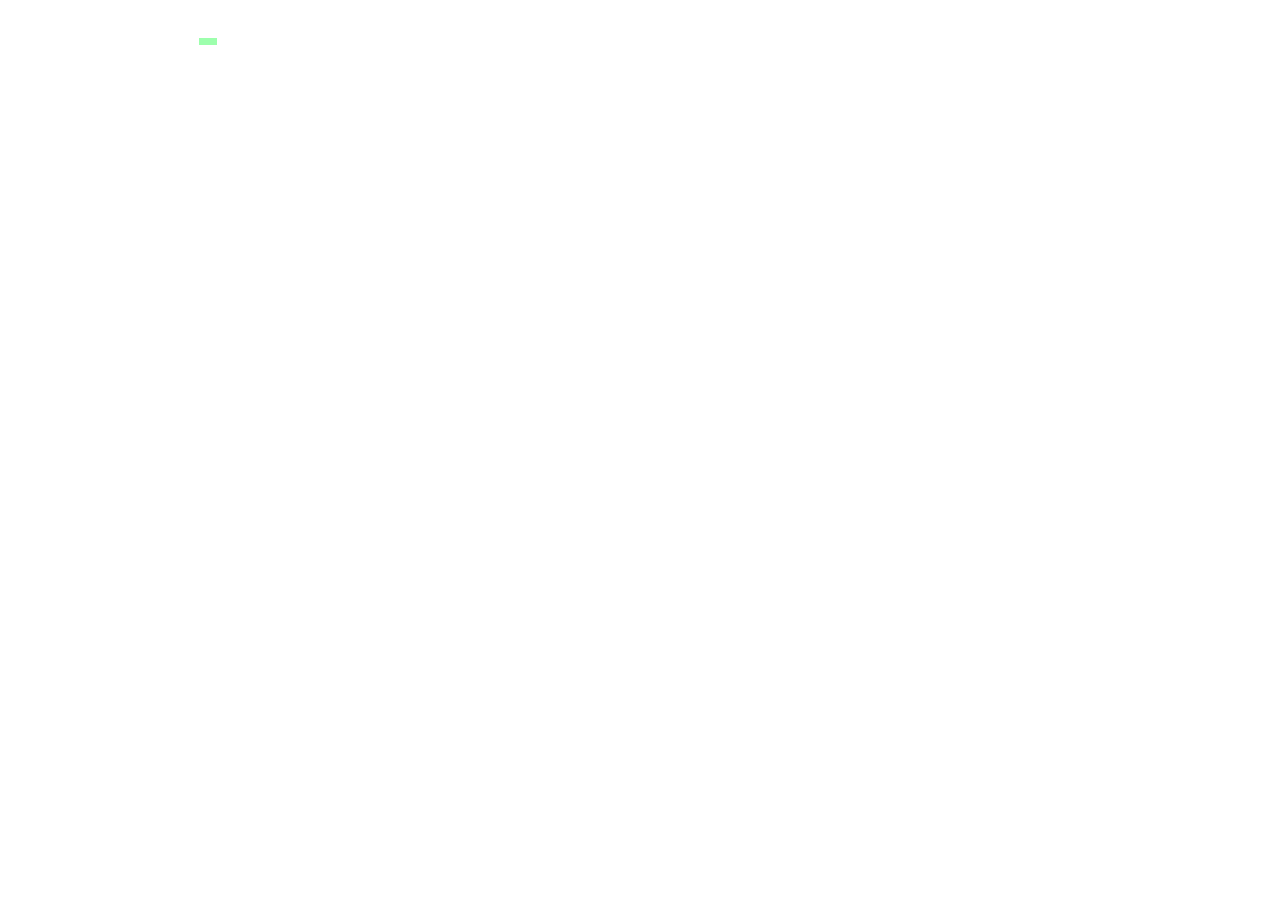
==== blog.html @ f17c619e "blog page added with BT5" ====
<!doctype html>
<html lang="en">
  <head>
    <meta charset="utf-8">
    <meta name="viewport" content="width=device-width, initial-scale=1">
    <title>Speed Monster</title>
    <link href="https://cdn.jsdelivr.net/npm/bootstrap@5.2.1/dist/css/bootstrap.min.css" rel="stylesheet" integrity="sha384-iYQeCzEYFbKjA/T2uDLTpkwGzCiq6soy8tYaI1GyVh/UjpbCx/TYkiZhlZB6+fzT" crossorigin="anonymous">
    <!-- Favicon added -->
    <link rel="shortcut icon" href="tyoing.svg" type="image/x-icon">
    <link rel="preconnect" href="https://fonts.googleapis.com" />
    <link rel="preconnect" href="https://fonts.gstatic.com" crossorigin />
    <link
      href="https://fonts.googleapis.com/css2?family=Zilla+Slab:wght@300;400;500&display=swap"
      rel="stylesheet"
    />
  </head>
  <body class="container bg-dark">
    <header>
      <nav class="navbar bg-light">
        <div class="container">
          <a class="navbar-brand bg-dark" href="#">
            <img src="logo.png" alt="Bootstrap">
          </a>
        </div>
      </nav>
    </header>
    <main>
      
    </main>
    <footer>

    </footer>
    <script src="https://cdn.jsdelivr.net/npm/bootstrap@5.2.1/dist/js/bootstrap.bundle.min.js" integrity="sha384-u1OknCvxWvY5kfmNBILK2hRnQC3Pr17a+RTT6rIHI7NnikvbZlHgTPOOmMi466C8" crossorigin="anonymous"></script>
  </body>
</html>
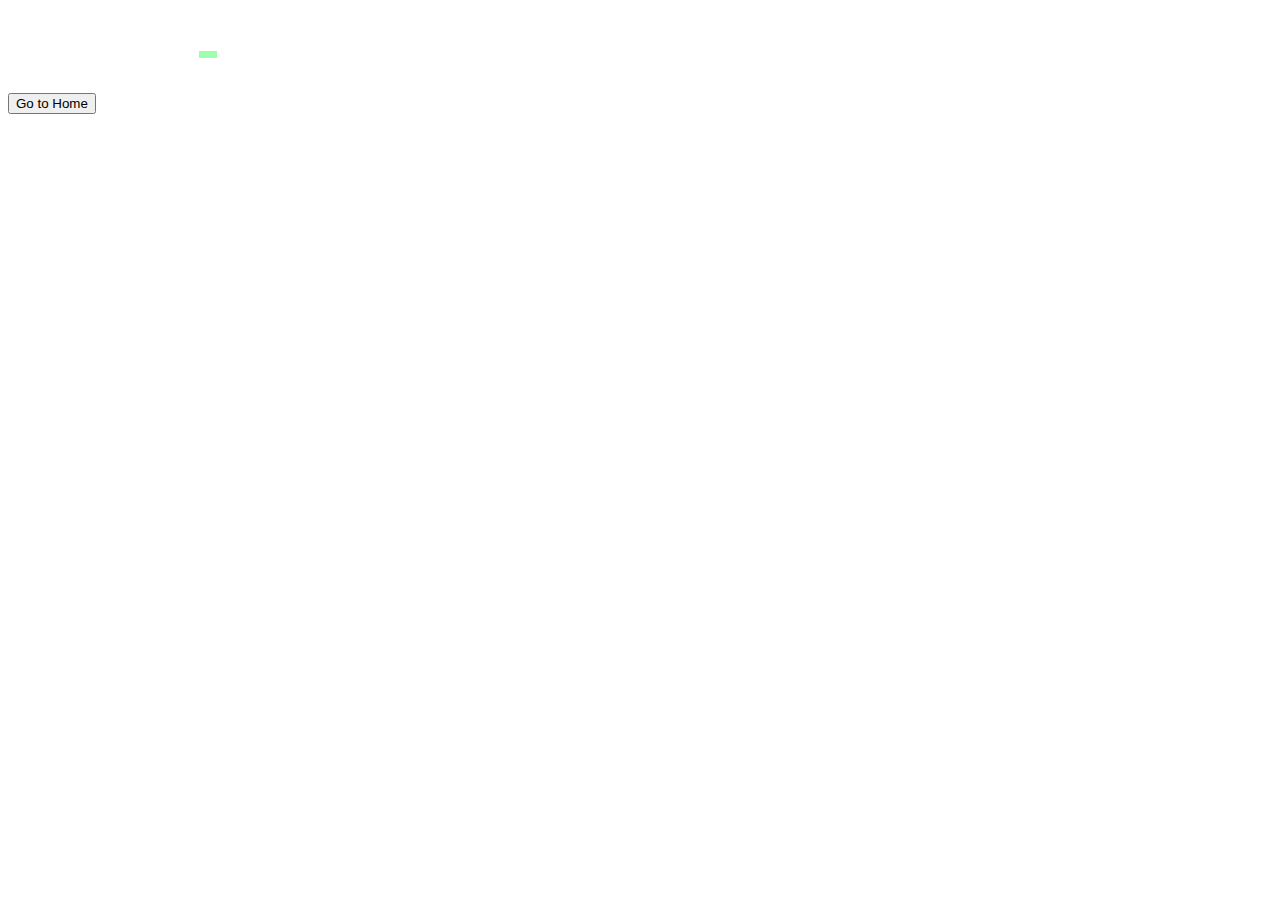
==== commit 3f65dfe1: "css fixed for navbar & Modal box" ====
--- a/blog.html
+++ b/blog.html
@@ -1,35 +1,37 @@
 <!doctype html>
 <html lang="en">
-  <head>
-    <meta charset="utf-8">
-    <meta name="viewport" content="width=device-width, initial-scale=1">
-    <title>Speed Monster</title>
-    <link href="https://cdn.jsdelivr.net/npm/bootstrap@5.2.1/dist/css/bootstrap.min.css" rel="stylesheet" integrity="sha384-iYQeCzEYFbKjA/T2uDLTpkwGzCiq6soy8tYaI1GyVh/UjpbCx/TYkiZhlZB6+fzT" crossorigin="anonymous">
-    <!-- Favicon added -->
-    <link rel="shortcut icon" href="tyoing.svg" type="image/x-icon">
-    <link rel="preconnect" href="https://fonts.googleapis.com" />
-    <link rel="preconnect" href="https://fonts.gstatic.com" crossorigin />
-    <link
-      href="https://fonts.googleapis.com/css2?family=Zilla+Slab:wght@300;400;500&display=swap"
-      rel="stylesheet"
-    />
-  </head>
-  <body class="container bg-dark">
-    <header>
-      <nav class="navbar bg-light">
-        <div class="container">
-          <a class="navbar-brand bg-dark" href="#">
-            <img src="logo.png" alt="Bootstrap">
-          </a>
-        </div>
-      </nav>
-    </header>
-    <main>
-      
-    </main>
-    <footer>
 
-    </footer>
-    <script src="https://cdn.jsdelivr.net/npm/bootstrap@5.2.1/dist/js/bootstrap.bundle.min.js" integrity="sha384-u1OknCvxWvY5kfmNBILK2hRnQC3Pr17a+RTT6rIHI7NnikvbZlHgTPOOmMi466C8" crossorigin="anonymous"></script>
-  </body>
+<head>
+  <meta charset="utf-8">
+  <meta name="viewport" content="width=device-width, initial-scale=1">
+  <title>Typing Word Monster</title>
+  <link href="https://cdn.jsdelivr.net/npm/bootstrap@5.2.1/dist/css/bootstrap.min.css" rel="stylesheet"
+    integrity="sha384-iYQeCzEYFbKjA/T2uDLTpkwGzCiq6soy8tYaI1GyVh/UjpbCx/TYkiZhlZB6+fzT" crossorigin="anonymous">
+  <!-- Favicon added -->
+  <link rel="shortcut icon" href="tyoing.svg" type="image/x-icon">
+  <link rel="preconnect" href="https://fonts.googleapis.com" />
+  <link rel="preconnect" href="https://fonts.gstatic.com" crossorigin />
+  <link href="https://fonts.googleapis.com/css2?family=Zilla+Slab:wght@300;400;500&display=swap" rel="stylesheet" />
+</head>
+
+<body class="container bg-dark">
+  <header>
+    <nav class="navbar bg-dark">
+      <form class="container-fluid justify-content-start d-flex justify-content-around">
+        <h1 class=""><img src="./logo.png" /></h1>
+        <button class="btn btn-outline-success me-2" type="button" onclick="window.location.href ='index.html'">Go to Home</button>
+      </form>
+    </nav>
+  </header>
+  <main>
+
+  </main>
+  <footer>
+
+  </footer>
+  <script src="https://cdn.jsdelivr.net/npm/bootstrap@5.2.1/dist/js/bootstrap.bundle.min.js"
+    integrity="sha384-u1OknCvxWvY5kfmNBILK2hRnQC3Pr17a+RTT6rIHI7NnikvbZlHgTPOOmMi466C8"
+    crossorigin="anonymous"></script>
+</body>
+
 </html>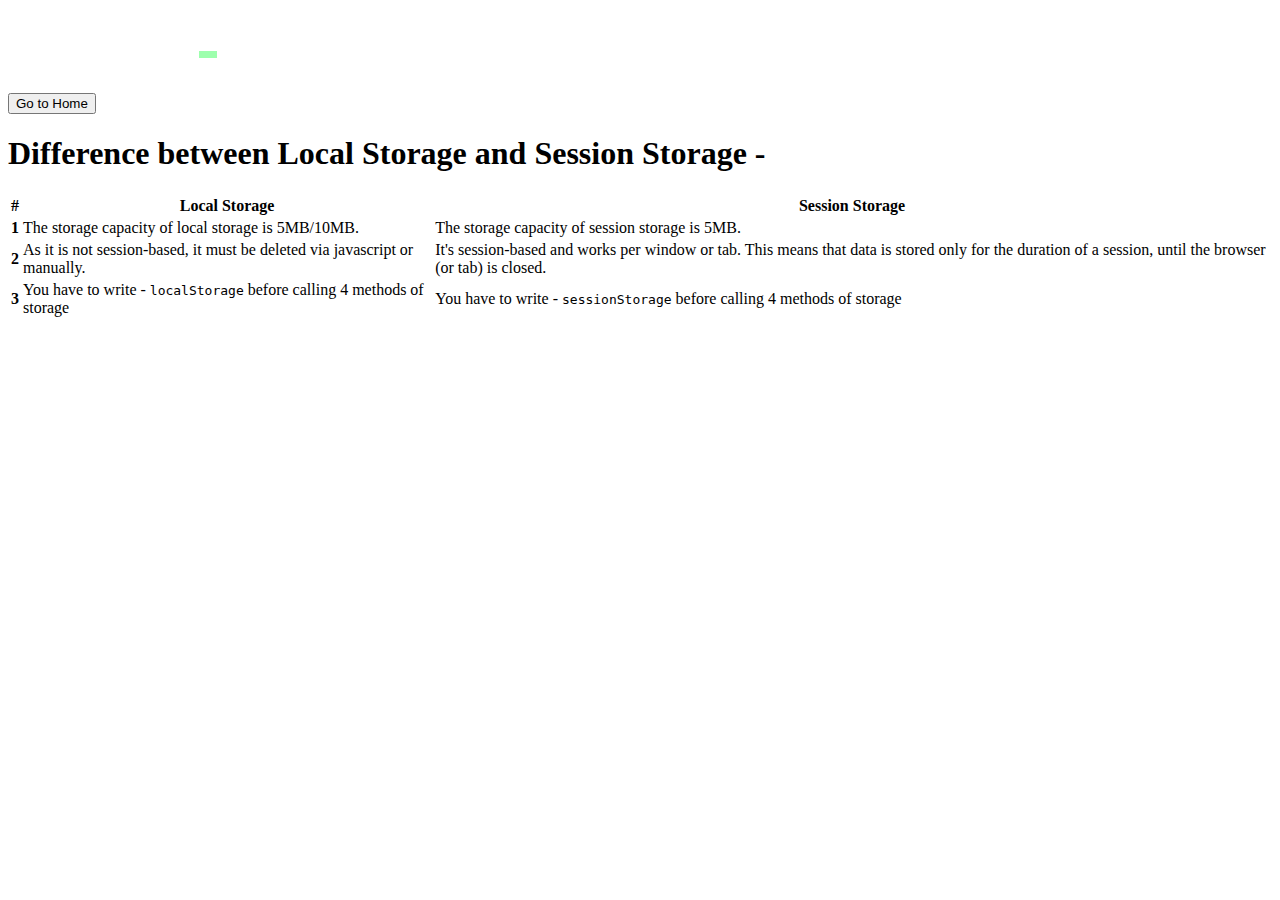
==== commit 47e1284f: "storage diff has added" ====
--- a/blog.html
+++ b/blog.html
@@ -18,13 +18,42 @@
   <header>
     <nav class="navbar bg-dark">
       <form class="container-fluid justify-content-start d-flex justify-content-around">
-        <h1 class=""><img src="./logo.png" /></h1>
-        <button class="btn btn-outline-success me-2" type="button" onclick="window.location.href ='index.html'">Go to Home</button>
+        <h1 class="mb-5"><img src="./logo.png" /></h1>
+        <button class="btn btn-outline-success me-2" type="button" onclick="window.location.href ='index.html'">Go to
+          Home</button>
       </form>
     </nav>
   </header>
-  <main>
-
+  <main class="mt-2">
+    <h1 class="fs-1 mt-2 text-light"> Difference between <strong>Local Storage</strong> and <strong>Session Storage</strong> -</h1>
+    <table>
+      <table class="table pt-5 text-light">
+        <thead>
+          <tr>
+            <th scope="col">#</th>
+            <th scope="col">Local Storage</th>
+            <th scope="col">Session Storage</th>
+          </tr>
+        </thead>
+        <tbody>
+          <tr>
+            <th scope="row">1</th>
+            <td>The storage capacity of local storage is 5MB/10MB.</td>
+            <td>The storage capacity of session storage is 5MB.</td>
+          </tr>
+          <tr>
+            <th scope="row">2</th>
+            <td>As it is not session-based, it must be deleted via javascript or manually.</td>
+            <td>It's session-based and works per window or tab. This means that data is stored only for the duration of a session, until the browser (or tab) is closed.</td>
+          </tr>
+          <tr>
+            <th scope="row">3</th>
+            <td>You have to write - <code>localStorage</code> before calling 4 methods of storage</td>
+            <td>You have to write - <code>sessionStorage</code> before calling 4 methods of storage</td>
+          </tr>
+        </tbody>
+      </table>
+    </table>
   </main>
   <footer>
 
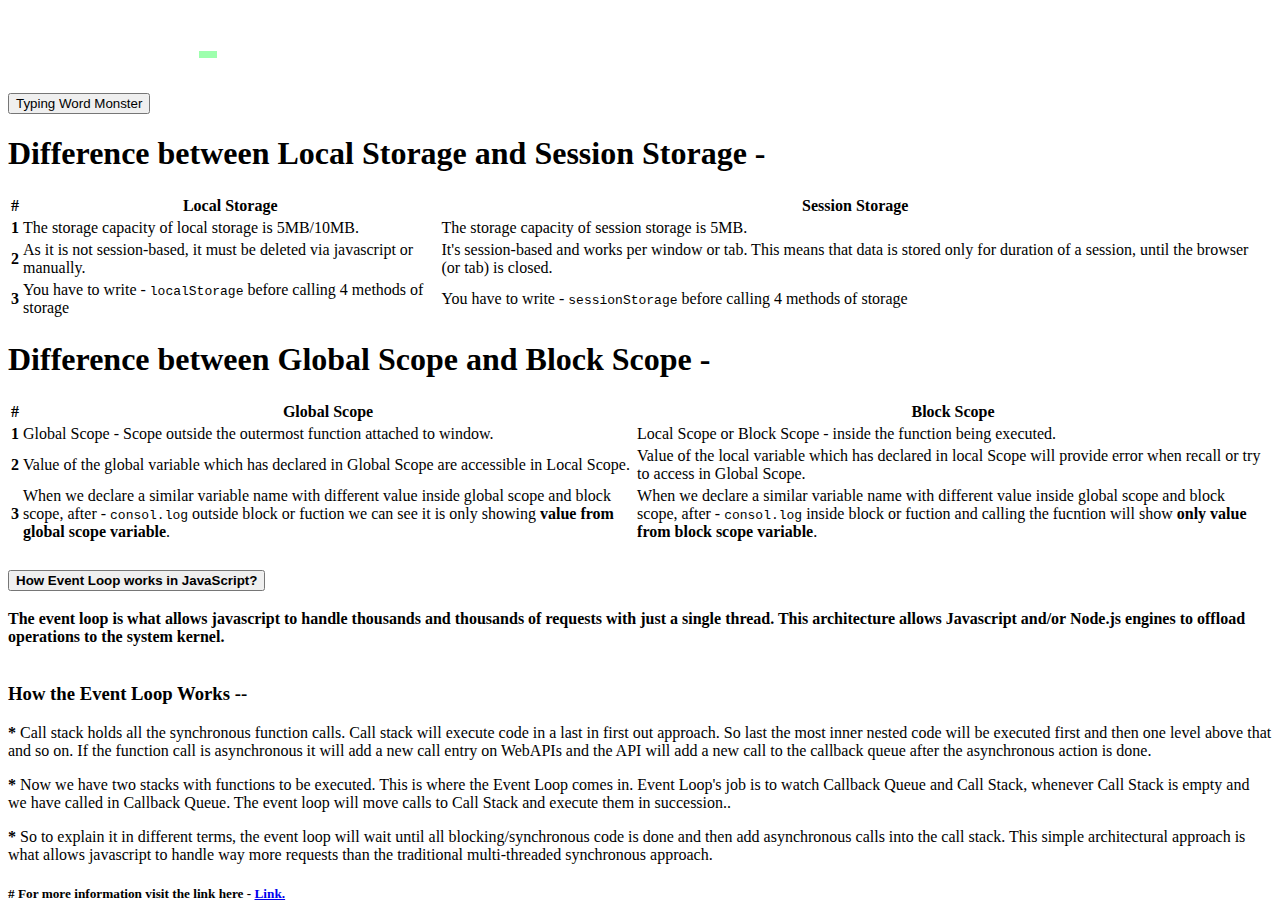
==== commit ab48fad5: "blog page finalized" ====
--- a/blog.html
+++ b/blog.html
@@ -19,41 +19,117 @@
     <nav class="navbar bg-dark">
       <form class="container-fluid justify-content-start d-flex justify-content-around">
         <h1 class="mb-5"><img src="./logo.png" /></h1>
-        <button class="btn btn-outline-success me-2" type="button" onclick="window.location.href ='index.html'">Go to
-          Home</button>
+        <button class="btn btn-outline-success me-2" type="button" onclick="window.location.href ='index.html'">Typing Word Monster</button>
       </form>
     </nav>
   </header>
   <main class="mt-2">
-    <h1 class="fs-1 mt-2 text-light"> Difference between <strong>Local Storage</strong> and <strong>Session Storage</strong> -</h1>
-    <table>
-      <table class="table pt-5 text-light">
-        <thead>
-          <tr>
-            <th scope="col">#</th>
-            <th scope="col">Local Storage</th>
-            <th scope="col">Session Storage</th>
-          </tr>
-        </thead>
-        <tbody>
-          <tr>
-            <th scope="row">1</th>
-            <td>The storage capacity of local storage is 5MB/10MB.</td>
-            <td>The storage capacity of session storage is 5MB.</td>
-          </tr>
-          <tr>
-            <th scope="row">2</th>
-            <td>As it is not session-based, it must be deleted via javascript or manually.</td>
-            <td>It's session-based and works per window or tab. This means that data is stored only for the duration of a session, until the browser (or tab) is closed.</td>
-          </tr>
-          <tr>
-            <th scope="row">3</th>
-            <td>You have to write - <code>localStorage</code> before calling 4 methods of storage</td>
-            <td>You have to write - <code>sessionStorage</code> before calling 4 methods of storage</td>
-          </tr>
-        </tbody>
+    <!-- Local Storage vs Session Storage -->
+    <div>
+      <h1 class="fs-1 mt-2 text-light"> Difference between <strong>Local Storage</strong> and <strong>Session
+          Storage</strong>
+        -</h1>
+      <table>
+        <table class="table pt-5 text-light">
+          <thead>
+            <tr>
+              <th scope="col">#</th>
+              <th scope="col">Local Storage</th>
+              <th scope="col">Session Storage</th>
+            </tr>
+          </thead>
+          <tbody>
+            <tr>
+              <th scope="row">1</th>
+              <td>The storage capacity of local storage is 5MB/10MB.</td>
+              <td>The storage capacity of session storage is 5MB.</td>
+            </tr>
+            <tr>
+              <th scope="row">2</th>
+              <td>As it is not session-based, it must be deleted via javascript or manually.</td>
+              <td>It's session-based and works per window or tab. This means that data is stored only for duration of a
+                session, until the browser (or tab) is closed.</td>
+            </tr>
+            <tr>
+              <th scope="row">3</th>
+              <td>You have to write - <code>localStorage</code> before calling 4 methods of storage</td>
+              <td>You have to write - <code>sessionStorage</code> before calling 4 methods of storage</td>
+            </tr>
+          </tbody>
+        </table>
       </table>
-    </table>
+    </div>
+    <!-- Global Scope vs Block Scope -->
+    <div>
+      <h1 class="fs-1 mt-2 text-light"> Difference between <strong>Global Scope</strong> and <strong>Block
+          Scope</strong>
+        -</h1>
+      <table>
+        <table class="table pt-5 text-light">
+          <thead>
+            <tr>
+              <th scope="col">#</th>
+              <th scope="col">Global Scope</th>
+              <th scope="col">Block Scope</th>
+            </tr>
+          </thead>
+          <tbody>
+            <tr>
+              <th scope="row">1</th>
+              <td>Global Scope - Scope outside the outermost function attached to window.</td>
+              <td>Local Scope or Block Scope - inside the function being executed.</td>
+            </tr>
+            <tr>
+              <th scope="row">2</th>
+              <td>Value of the global variable which has declared in Global Scope are accessible in Local Scope.</td>
+              <td>Value of the local variable which has declared in local Scope will provide error when recall or try to
+                access in Global Scope.</td>
+            </tr>
+            <tr>
+              <th scope="row">3</th>
+              <td>When we declare a similar variable name with different value inside global scope and block scope,
+                after - <code>consol.log</code> outside block or fuction we can see it is only showing <strong>value
+                  from global scope variable</strong>.</td>
+              <td>When we declare a similar variable name with different value inside global scope and block scope,
+                after - <code>consol.log</code> inside block or fuction and calling the fucntion will show <strong>only
+                  value from block scope variable</strong>.</td>
+            </tr>
+          </tbody>
+        </table>
+      </table>
+    </div>
+    <!-- Event Loop -->
+    <div class="my-5">
+      <div class="accordion" id="accordionExample">
+        <div class="accordion-item">
+          <h2 class="accordion-header" id="headingOne">
+            <button class="accordion-button" type="button" data-bs-toggle="collapse" data-bs-target="#collapseOne"
+              aria-expanded="true" aria-controls="collapseOne">
+              <strong class="text-primary fs-1">How Event Loop works in JavaScript?</strong>
+            </button>
+          </h2>
+          <div id="collapseOne" class="accordion-collapse collapse show" aria-labelledby="headingOne"
+            data-bs-parent="#accordionExample">
+            <div class="accordion-body">
+              <strong>The event loop is what allows javascript to handle thousands and thousands of requests with just a
+                single thread. This architecture allows Javascript and/or Node.js engines to offload operations to the
+                system kernel.</strong>
+              <br>
+              <br>
+              <h3 class="text-info mb-3">How the Event Loop Works --</h3>
+              <p><strong>*</strong> Call stack holds all the synchronous function calls. Call stack will execute code in a last in first out approach. So last the most inner nested code will be executed first and then one level above that and so on. If the function call is asynchronous it will add a new call entry on WebAPIs and the API will add a new call to the callback queue after the asynchronous action is done.</p>
+              <p><strong>*</strong> Now we have two stacks with functions to be executed. This is where the Event Loop comes in. Event Loop's job is to
+              watch Callback Queue and Call Stack, whenever Call Stack is empty and we have called in Callback Queue. The event loop
+              will move calls to Call Stack and execute them in succession..</p>
+              <p><strong>*</strong> So to explain it in different terms, the event loop will wait until all blocking/synchronous code is done and then add
+              asynchronous calls into the call stack. This simple architectural approach is what allows javascript to handle way more
+              requests than the traditional multi-threaded synchronous approach.</p>
+              <h5 class="text-warning"><strong>#</strong> For more information visit the link here - <a href="https://www.youtube.com/watch?v=8aGhZQkoFbQ&vl=en" target="_blank" rel="noopener noreferrer">Link.</a></h5>
+            </div>
+          </div>
+        </div>
+      </div>
+    </div>
   </main>
   <footer>
 
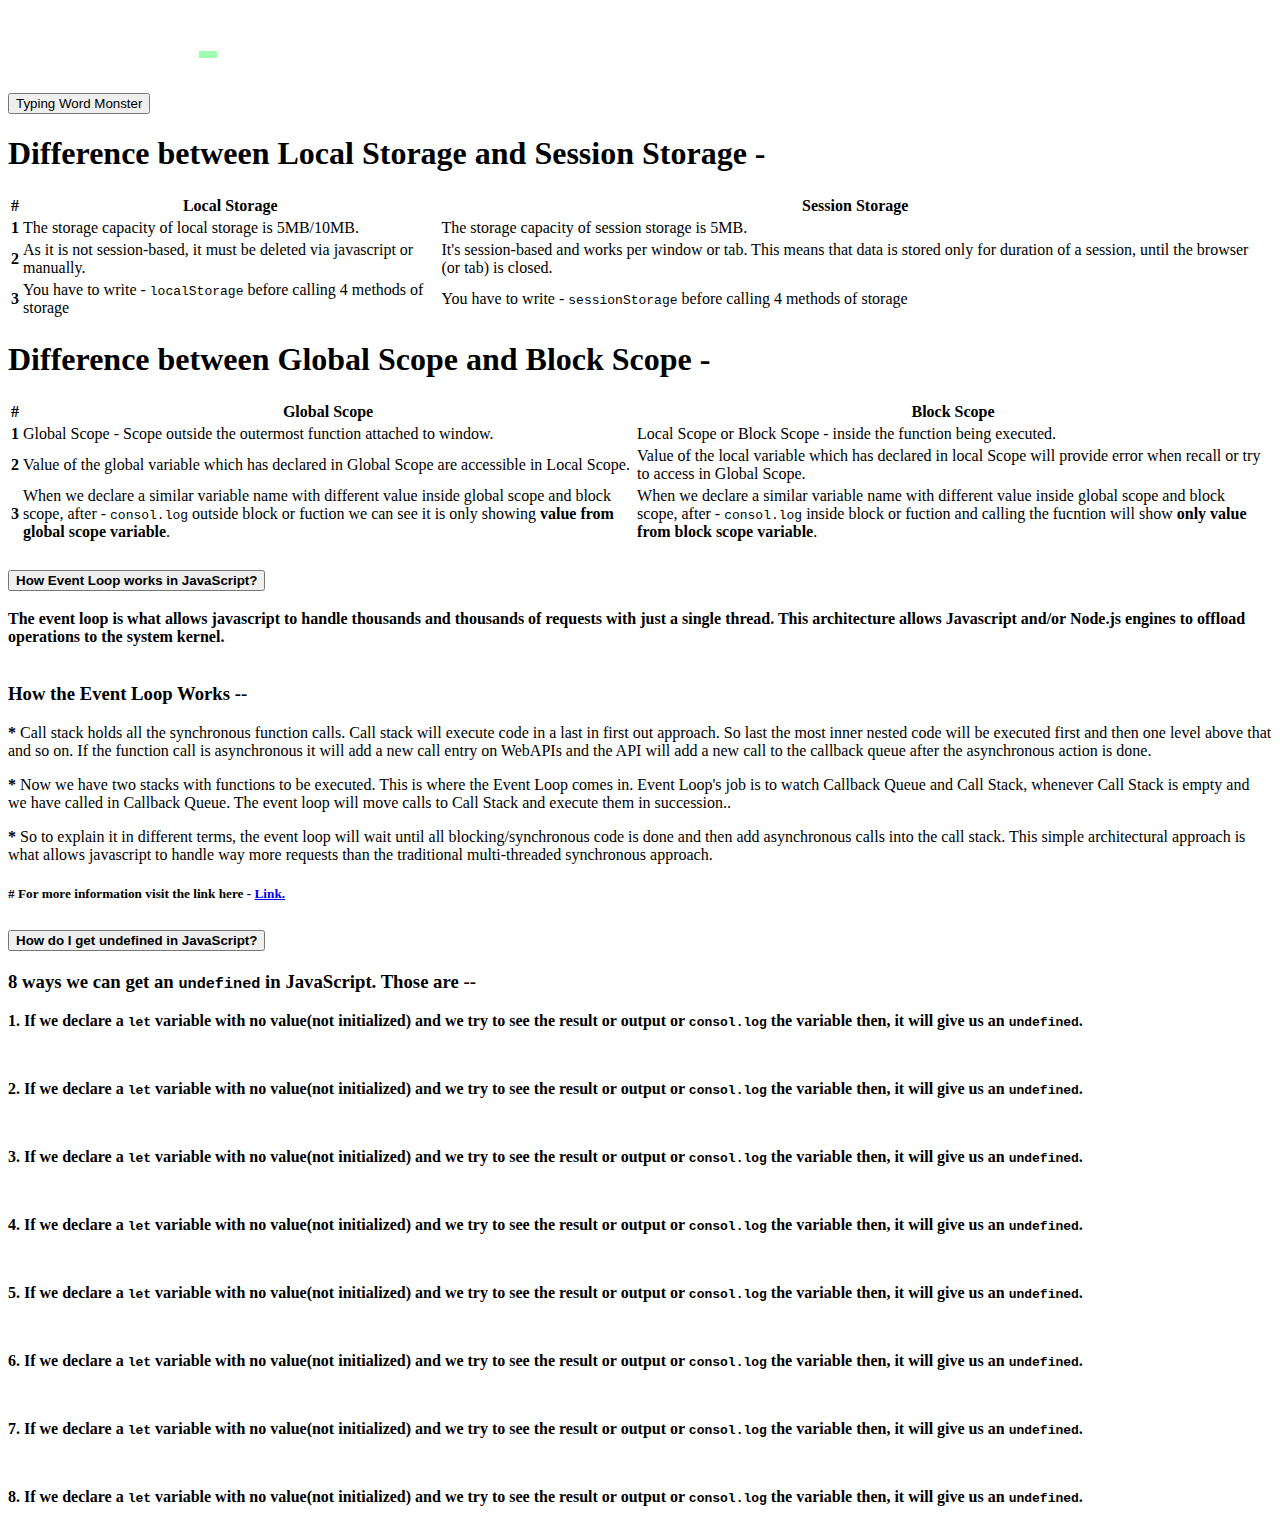
==== commit 56b2ae4c: "undefined information added" ====
--- a/blog.html
+++ b/blog.html
@@ -19,7 +19,8 @@
     <nav class="navbar bg-dark">
       <form class="container-fluid justify-content-start d-flex justify-content-around">
         <h1 class="mb-5"><img src="./logo.png" /></h1>
-        <button class="btn btn-outline-success me-2" type="button" onclick="window.location.href ='index.html'">Typing Word Monster</button>
+        <button class="btn btn-outline-success me-2" type="button" onclick="window.location.href ='index.html'">Typing
+          Word Monster</button>
       </form>
     </nav>
   </header>
@@ -117,14 +118,59 @@
               <br>
               <br>
               <h3 class="text-info mb-3">How the Event Loop Works --</h3>
-              <p><strong>*</strong> Call stack holds all the synchronous function calls. Call stack will execute code in a last in first out approach. So last the most inner nested code will be executed first and then one level above that and so on. If the function call is asynchronous it will add a new call entry on WebAPIs and the API will add a new call to the callback queue after the asynchronous action is done.</p>
-              <p><strong>*</strong> Now we have two stacks with functions to be executed. This is where the Event Loop comes in. Event Loop's job is to
-              watch Callback Queue and Call Stack, whenever Call Stack is empty and we have called in Callback Queue. The event loop
-              will move calls to Call Stack and execute them in succession..</p>
-              <p><strong>*</strong> So to explain it in different terms, the event loop will wait until all blocking/synchronous code is done and then add
-              asynchronous calls into the call stack. This simple architectural approach is what allows javascript to handle way more
-              requests than the traditional multi-threaded synchronous approach.</p>
-              <h5 class="text-warning"><strong>#</strong> For more information visit the link here - <a href="https://www.youtube.com/watch?v=8aGhZQkoFbQ&vl=en" target="_blank" rel="noopener noreferrer">Link.</a></h5>
+              <p><strong>*</strong> Call stack holds all the synchronous function calls. Call stack will execute code in
+                a last in first out approach. So last the most inner nested code will be executed first and then one
+                level above that and so on. If the function call is asynchronous it will add a new call entry on WebAPIs
+                and the API will add a new call to the callback queue after the asynchronous action is done.</p>
+              <p><strong>*</strong> Now we have two stacks with functions to be executed. This is where the Event Loop
+                comes in. Event Loop's job is to
+                watch Callback Queue and Call Stack, whenever Call Stack is empty and we have called in Callback Queue.
+                The event loop
+                will move calls to Call Stack and execute them in succession..</p>
+              <p><strong>*</strong> So to explain it in different terms, the event loop will wait until all
+                blocking/synchronous code is done and then add
+                asynchronous calls into the call stack. This simple architectural approach is what allows javascript to
+                handle way more
+                requests than the traditional multi-threaded synchronous approach.</p>
+              <h5 class="text-warning"><strong>#</strong> For more information visit the link here - <a
+                  href="https://www.youtube.com/watch?v=8aGhZQkoFbQ&vl=en" target="_blank"
+                  rel="noopener noreferrer">Link.</a></h5>
+            </div>
+          </div>
+        </div>
+      </div>
+    </div>
+    <!-- 8 ways of getting Undefine -->
+    <div class="my-5">
+      <div class="accordion" id="accordionExample">
+        <div class="accordion-item">
+          <h2 class="accordion-header" id="headingOne">
+            <button class="accordion-button" type="button" data-bs-toggle="collapse" data-bs-target="#collapseOne"
+              aria-expanded="true" aria-controls="collapseOne">
+              <strong class="text-success fs-1">How do I get undefined in JavaScript?</strong>
+            </button>
+          </h2>
+          <div id="collapseOne" class="accordion-collapse collapse show" aria-labelledby="headingOne"
+            data-bs-parent="#accordionExample">
+            <div class="accordion-body">
+              <h3 class="text-info mb-3"><strong>8 ways we can get an <code>undefined</code> in JavaScript. Those are
+                  --</strong></h3>
+              <p><strong>1. If we declare a <code>let</code> variable with no value(not initialized) and we try to see the result or output or <code>consol.log</code> the variable then, it will give us an <code>undefined</code>.</strong></p>
+              <br>
+              <p><strong>2. If we declare a <code>let</code> variable with no value(not initialized) and we try to see the result or output or <code>consol.log</code> the variable then, it will give us an <code>undefined</code>.</strong></p>
+              <br>
+              <p><strong>3. If we declare a <code>let</code> variable with no value(not initialized) and we try to see the result or output or <code>consol.log</code> the variable then, it will give us an <code>undefined</code>.</strong></p>
+              <br>
+              <p><strong>4. If we declare a <code>let</code> variable with no value(not initialized) and we try to see the result or output or <code>consol.log</code> the variable then, it will give us an <code>undefined</code>.</strong></p>
+              <br>
+              <p><strong>5. If we declare a <code>let</code> variable with no value(not initialized) and we try to see the result or output or <code>consol.log</code> the variable then, it will give us an <code>undefined</code>.</strong></p>
+              <br>
+              <p><strong>6. If we declare a <code>let</code> variable with no value(not initialized) and we try to see the result or output or <code>consol.log</code> the variable then, it will give us an <code>undefined</code>.</strong></p>
+              <br>
+              <p><strong>7. If we declare a <code>let</code> variable with no value(not initialized) and we try to see the result or output or <code>consol.log</code> the variable then, it will give us an <code>undefined</code>.</strong></p>
+              <br>
+              <p><strong>8. If we declare a <code>let</code> variable with no value(not initialized) and we try to see the result or output or <code>consol.log</code> the variable then, it will give us an <code>undefined</code>.</strong></p>
+              
             </div>
           </div>
         </div>
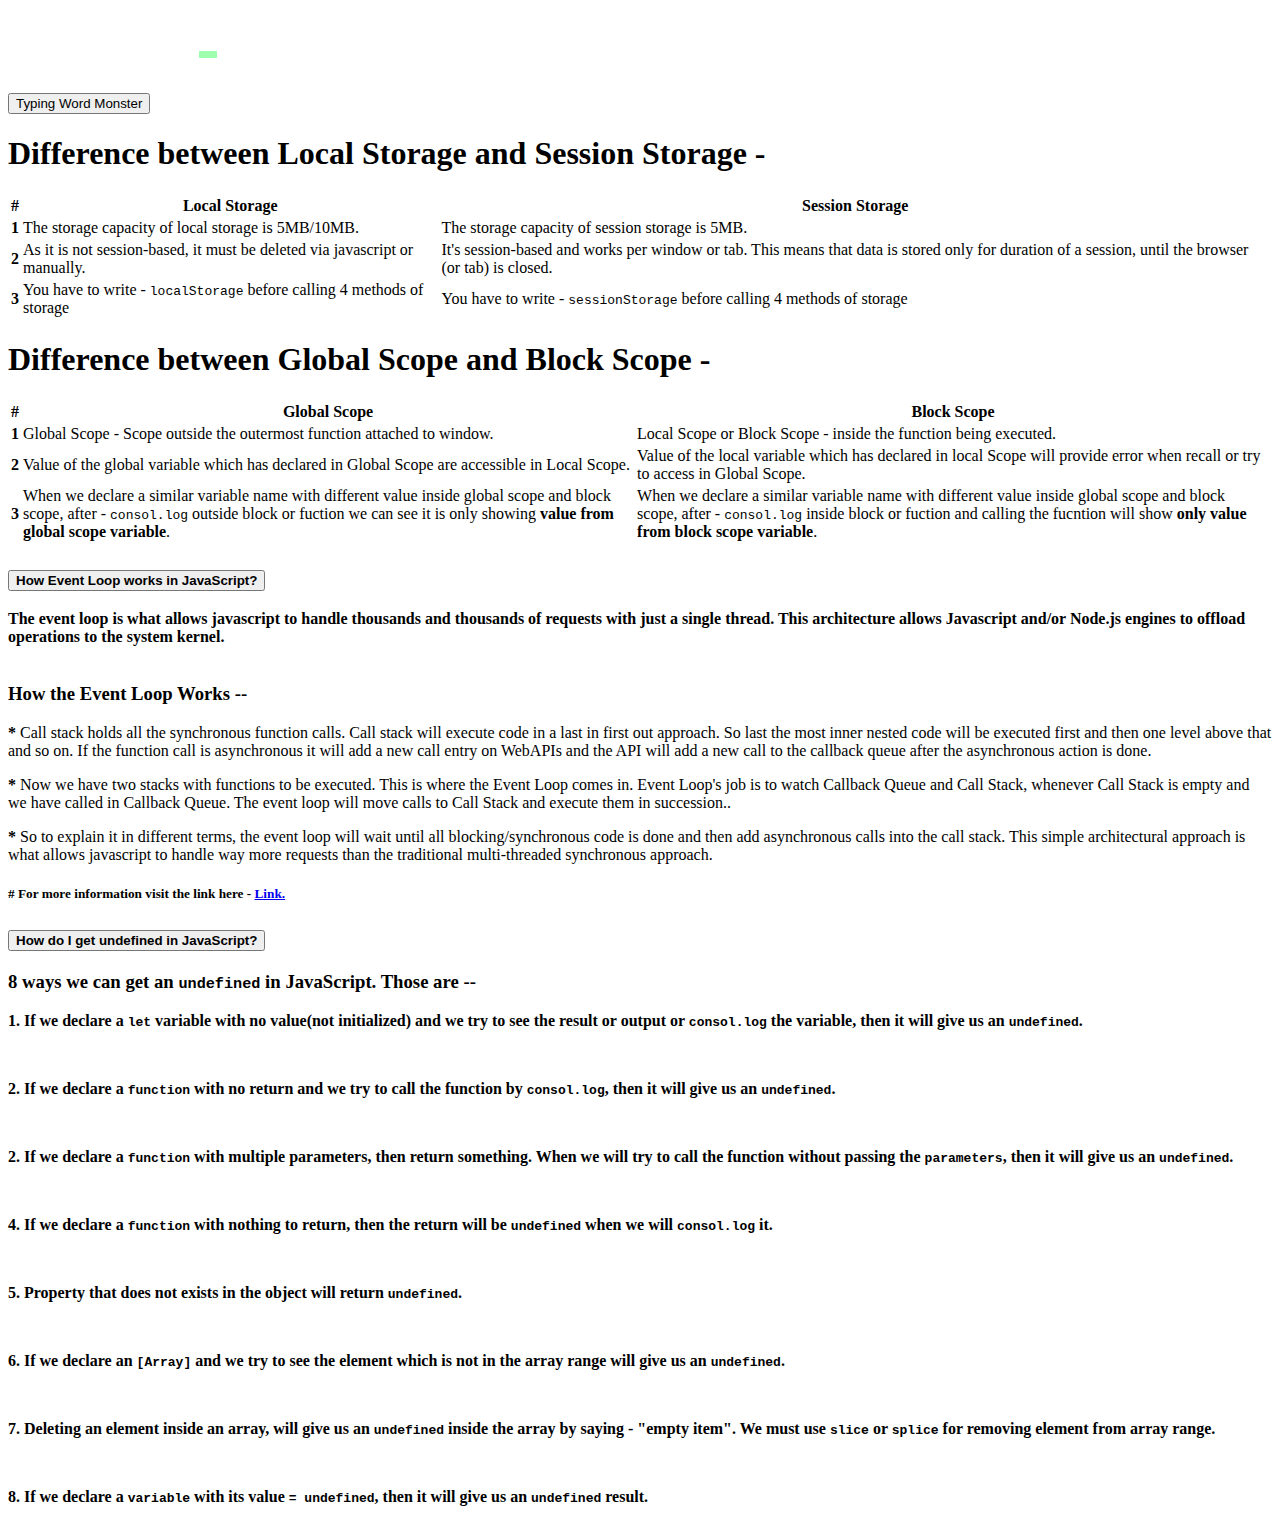
==== commit 0aa08f22: "blog page is done" ====
--- a/blog.html
+++ b/blog.html
@@ -155,22 +155,21 @@
             <div class="accordion-body">
               <h3 class="text-info mb-3"><strong>8 ways we can get an <code>undefined</code> in JavaScript. Those are
                   --</strong></h3>
-              <p><strong>1. If we declare a <code>let</code> variable with no value(not initialized) and we try to see the result or output or <code>consol.log</code> the variable then, it will give us an <code>undefined</code>.</strong></p>
+              <p><strong>1. If we declare a <code>let</code> variable with no value(not initialized) and we try to see the result or output or <code>consol.log</code> the variable, then it will give us an <code>undefined</code>.</strong></p>
               <br>
-              <p><strong>2. If we declare a <code>let</code> variable with no value(not initialized) and we try to see the result or output or <code>consol.log</code> the variable then, it will give us an <code>undefined</code>.</strong></p>
+              <p><strong>2. If we declare a <code>function</code> with no return and we try to call the function by <code>consol.log</code>, then it will give us an <code>undefined</code>.</strong></p>
               <br>
-              <p><strong>3. If we declare a <code>let</code> variable with no value(not initialized) and we try to see the result or output or <code>consol.log</code> the variable then, it will give us an <code>undefined</code>.</strong></p>
+              <p><strong>2. If we declare a <code>function</code> with multiple parameters, then return something. When we will try to call the function without passing the <code>parameters</code>, then it will give us an <code>undefined</code>.</strong></p>
               <br>
-              <p><strong>4. If we declare a <code>let</code> variable with no value(not initialized) and we try to see the result or output or <code>consol.log</code> the variable then, it will give us an <code>undefined</code>.</strong></p>
+              <p><strong>4. If we declare a <code>function</code> with nothing to return, then the return will be <code>undefined</code> when we will <code>consol.log</code> it.</strong></p>
               <br>
-              <p><strong>5. If we declare a <code>let</code> variable with no value(not initialized) and we try to see the result or output or <code>consol.log</code> the variable then, it will give us an <code>undefined</code>.</strong></p>
+              <p><strong>5. Property that does not exists in the object will return <code>undefined</code>.</strong></p>
               <br>
-              <p><strong>6. If we declare a <code>let</code> variable with no value(not initialized) and we try to see the result or output or <code>consol.log</code> the variable then, it will give us an <code>undefined</code>.</strong></p>
+              <p><strong>6. If we declare an <code>[Array]</code> and we try to see the element which is not in the array range will give us an <code>undefined</code>.</strong></p>
               <br>
-              <p><strong>7. If we declare a <code>let</code> variable with no value(not initialized) and we try to see the result or output or <code>consol.log</code> the variable then, it will give us an <code>undefined</code>.</strong></p>
+              <p><strong>7. Deleting an element inside an array, will give us an <code>undefined</code> inside the array by saying - "empty item". We must use <code>slice</code> or <code>splice</code> for removing element from array range.</strong></p>
               <br>
-              <p><strong>8. If we declare a <code>let</code> variable with no value(not initialized) and we try to see the result or output or <code>consol.log</code> the variable then, it will give us an <code>undefined</code>.</strong></p>
-              
+              <p><strong>8. If we declare a <code>variable</code> with its value <code>= undefined</code>, then it will give us an <code>undefined</code> result.</strong></p>
             </div>
           </div>
         </div>
